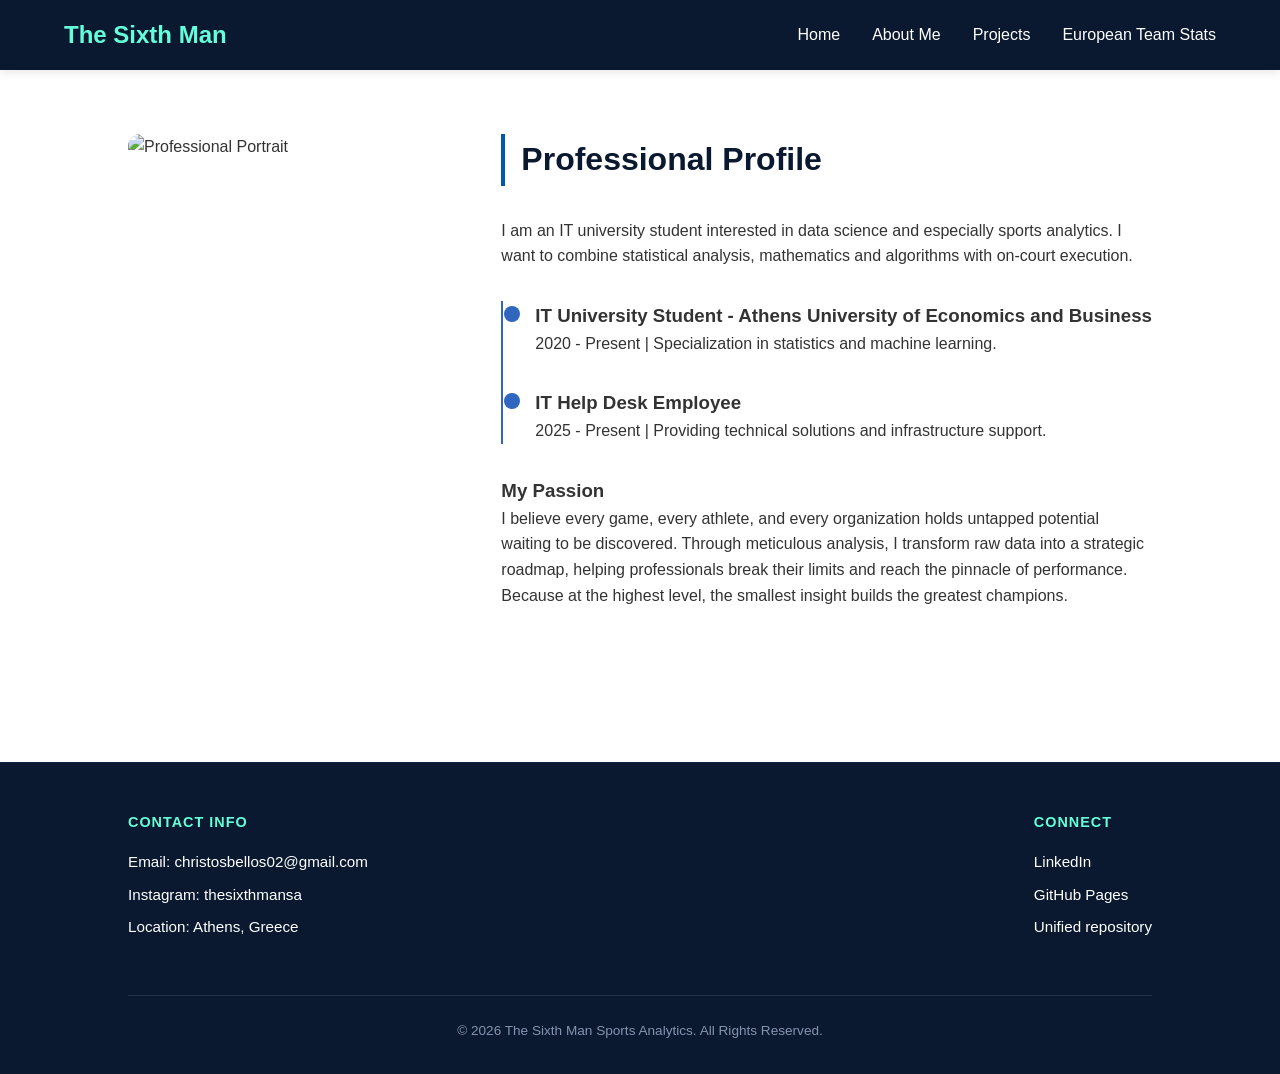
==== about.html @ 4a98a3fa "Add The Sixth Man site to the hoop-stats repository. The portfolio pages and the European team stats" ====
<!--
    About Me page
-->

<!DOCTYPE html>
<html lang="en">
<head>
    <meta charset="UTF-8">
    <meta name="viewport" content="width=device-width, initial-scale=1.0">
    <title>About Me | Sports Analytics</title>
    <link rel="stylesheet" href="style.css">
</head>
<body>
    <header>
        <a href="index.html" class="logo">The Sixth Man</a>
        <nav>
            <ul>
                <li><a href="index.html">Home</a></li>
                <li><a href="about.html">About Me</a></li>
                <li><a href="projects.html">Projects</a></li>
                <li><a href="http://127.0.0.1:47211/">European Team Stats</a></li>
            </ul>
        </nav>
    </header>

    <main>
        <section class="about-container">
            <img src="Sportsanalyticsbasketball.jpg" alt="Professional Portrait" class="profile-img">
            <div class="bio-text">
                <h2 class="section-title">Professional Profile</h2>
                <p>I am an IT university student interested in data science and especially sports analytics. I want to combine statistical analysis, mathematics and algorithms with on-court execution.</p>
                
                <div class="timeline">
                    <div class="timeline-item">
                        <h3>IT University Student - Athens University of Economics and Business</h3>
                        <p>2020 - Present | Specialization in statistics and machine learning.</p>
                    </div>
                    <div class="timeline-item">
                        <h3>IT Help Desk Employee</h3>
                        <p>2025 - Present | Providing technical solutions and infrastructure support.</p>
                    </div>
                </div>

                <h3 style="margin-top: 2rem;">My Passion</h3>
                <p>I believe every game, every athlete, and every organization holds untapped potential waiting to be discovered. Through meticulous analysis, I transform raw data into a strategic roadmap, helping professionals break their limits and reach the pinnacle of performance. Because at the highest level, the smallest insight builds the greatest champions.</p>
            </div>
        </section>
    </main>

    <footer>
        <div class="footer-content">
            <div class="footer-contact">
                <h4>Contact Info</h4>
                <p>Email: <a href="mailto:christosbellos02@gmail.com">christosbellos02@gmail.com</a></p>
                <p>Instagram: <a href="https://www.instagram.com/thesixthmansa/">thesixthmansa</a></p>
                <p>Location: Athens, Greece</p>
            </div>
            
            <div class="footer-contact">
                <h4>Connect</h4>
                <p><a href="https://www.linkedin.com/in/christosbellos02/">LinkedIn</a></p>
                <p><a href="https://github.com/ChristosBellos/ChristosBellos.github.io">GitHub Pages</a></p>
                <p><a href="https://cursor.com/codebase/xristosmp2002/hoop-stats/tree/main">Unified repository</a></p>
            </div>
        </div>

        <div class="footer-bottom">
            <p>&copy; 2026 The Sixth Man Sports Analytics. All Rights Reserved.</p>
        </div>
    </footer>
</body>

</html>
---- style.css ----
:root {
    --navy: #0a192f;
    --royal-blue: #112240;
    --sky-blue: #3066be;
    --cyan: #64ffda; /* Highlight Color */
    --white: #ffffff;
    --light-gray: #f4f7f6;
    --text-main: #333333;
    --text-muted: #8892b0;
    --font-family: 'Inter', -apple-system, sans-serif;
}

* {
    box-sizing: border-box;
    margin: 0;
    padding: 0;
}

body {
    font-family: var(--font-family);
    line-height: 1.6;
    color: var(--text-main);
    background-color: var(--white);
}

/* --- Navigation --- */
header {
    background: var(--navy);
    padding: 1rem 5%;
    position: sticky;
    top: 0;
    z-index: 1000;
    display: flex;
    justify-content: space-between;
    align-items: center;
    box-shadow: 0 2px 10px rgba(0,0,0,0.1);
}

.logo {
    color: var(--cyan);
    font-weight: 800;
    font-size: 1.5rem;
    text-decoration: none;
}

nav ul {
    display: flex;
    list-style: none;
}

nav ul li {
    margin-left: 2rem;
}

nav ul li a {
    color: var(--white);
    text-decoration: none;
    font-weight: 500;
    transition: color 0.3s ease;
}

nav ul li a:hover {
    color: var(--cyan);
}

/* --- Hero Section --- */
.hero {
    background: linear-gradient(rgba(10, 25, 47, 0.8), rgba(10, 25, 47, 0.8)), 
                url('https://images.unsplash.com/photo-1504450758481-7338eba7524a?auto=format&fit=crop&q=80&w=1600') center/cover;
    height: 60vh;
    display: flex;
    flex-direction: column;
    justify-content: center;
    align-items: center;
    text-align: center;
    color: white;
    padding: 0 20px;
}

.hero h1 {
    font-size: 3rem;
    margin-bottom: 1rem;
}

.hero p {
    font-size: 1.2rem;
    color: var(--cyan);
    max-width: 600px;
}

/* --- Content Sections --- */
section {
    padding: 4rem 10%;
}

.section-title {
    font-size: 2rem;
    margin-bottom: 2rem;
    color: var(--navy);
    border-left: 4px solid #0056b3;
    padding-left: 1rem;
}

.section-subtitle {
    font-size: 1.6rem;               /* Μεγαλύτερο μέγεθος για έμφαση */
    color: var(--royal-blue);        /* Σκούρο αλλά πιο "μαλακό" από το Navy */
    font-weight: 700;                /* Έντονη γραφή */
    margin: 2.5rem 0 1.5rem 0;       /* Περισσότερο κενό από πάνω για "ανάσα" */
    letter-spacing: -0.02em;         /* Πιο σφιχτό spacing για μοντέρνα εμφάνιση */
    border-bottom: 2px solid #e0e6ed; /* Διακριτική γραμμή διαχωρισμού */
    padding-bottom: 0.5rem;          /* Απόσταση κειμένου από τη γραμμή */
    display: block;                  /* Εξασφαλίζει ότι η γραμμή πιάνει όλο το πλάτος */
}

/* --- Project Grid --- */
.project-grid {
    display: grid;
    grid-template-columns: repeat(auto-fit, minmax(300px, 1fr));
    gap: 2rem;
}

.card {
    background: var(--light-gray);
    padding: 2rem;
    border-radius: 8px;
    border-bottom: 4px solid var(--sky-blue);
    transition: transform 0.3s ease;
}

.card:hover {
    transform: translateY(-10px);
}

/* Στοχεύει τους συνδέσμους μέσα στους τίτλους των καρτών */
.card h3 a {
    color: var(--navy); /* Χρησιμοποιούμε το σκούρο μπλε/μαύρο του θέματός σου */
    text-decoration: none; /* Αφαιρεί την υπογράμμιση */
    transition: color 0.3s ease;
}

/* Εφέ όταν ο κέρσορας περνάει πάνω από τον σύνδεσμο */
.card h3 a:hover {
    text-decoration: underline; /* Εμφανίζει την υπογράμμιση */
}

.btn {
    display: inline-block;
    background: var(--cyan);
    color: var(--navy);
    padding: 0.8rem 1.5rem;
    text-decoration: none;
    font-weight: bold;
    border-radius: 4px;
    margin-top: 1rem;
}

/* --- About Page Specifics --- */
.about-container {
    display: flex;
    flex-wrap: wrap;
    gap: 3rem;
    align-items: flex-start;
}

.profile-img {
    flex: 1;
    min-width: 300px;
    max-width: 400px;
    border-radius: 12px;
}

.bio-text {
    flex: 2;
    min-width: 300px;
}

.timeline {
    margin-top: 2rem;
    border-left: 2px solid var(--sky-blue);
    padding-left: 2rem;
}

.timeline-item {
    margin-bottom: 2rem;
    position: relative;
}

.timeline-item::before {
    content: '';
    position: absolute;
    left: -31px;
    top: 5px;
    width: 16px;
    height: 16px;
    background: var(--sky-blue);
    border-radius: 50%;
}

/* --- Responsive Menu (Mobile) --- */
@media (max-width: 768px) {
    header {
        flex-direction: column;
    }
    nav ul {
        margin-top: 1rem;
    }
    nav ul li {
        margin: 0 1rem;
    }
    .hero h1 {
        font-size: 2rem;
    }
}

/* --- Footer Section --- */
footer {
    background: var(--navy);
    color: var(--white);
    padding: 3rem 10% 2rem;
    margin-top: 4rem; /* Pushes footer away from content */
    border-top: 1px solid var(--royal-blue);
}

.footer-content {
    display: flex;
    justify-content: space-between;
    align-items: flex-start;
    flex-wrap: wrap;
    gap: 2rem;
}

.footer-contact h4 {
    color: var(--cyan);
    margin-bottom: 1rem;
    text-transform: uppercase;
    letter-spacing: 1px;
    font-size: 0.9rem;
}

.footer-contact p {
    font-size: 0.95rem;
    margin-bottom: 0.5rem;
}

.footer-contact a {
    color: var(--white);
    text-decoration: none;
    transition: color 0.3s ease;
}

.footer-contact a:hover {
    color: var(--cyan);
}

.footer-bottom {
    margin-top: 3rem;
    padding-top: 1.5rem;
    border-top: 1px solid rgba(255, 255, 255, 0.1);
    text-align: center;
    font-size: 0.85rem;
    color: var(--text-muted);
}

/* Mobile Adjustment */
@media (max-width: 768px) {
    .footer-content {
        flex-direction: column;
        text-align: center;
        align-items: center;
    }
}

/* --- Project Page Styles --- */

.project-hero {
    /* Συνδυασμός gradient overlay και εικόνας σε μία δήλωση background */
    background: linear-gradient(rgba(10, 25, 47, 0.8), rgba(10, 25, 47, 0.8)), 
                url('https://sportal365images.com/process/smp-images-production/sportal.gr/18072025/9ac0d8fc-aef8-4fd7-a345-0dbba4d74a94.jpg?operations=crop(0:8:1199:683),fit(480:)&format=webp') center/cover;
    
    height: 60vh; /* Δίνει ύψος παρόμοιο με την εικόνα σας */
    display: flex;
    flex-direction: column;
    justify-content: center;
    align-items: center;
    text-align: center;
    color: var(--white);
    padding: 0 10%;
}

.project-hero2 {
    /* Συνδυασμός gradient overlay και εικόνας σε μία δήλωση background */
    background: linear-gradient(rgba(10, 25, 47, 0.8), rgba(10, 25, 47, 0.8)), 
                url("https://www.ekathimerini.com/wp-content/uploads/2025/12/Panathinaikos_BC_InTime.jpg") center/cover;
    
    height: 60vh; /* Δίνει ύψος παρόμοιο με την εικόνα σας */
    display: flex;
    flex-direction: column;
    justify-content: center;
    align-items: center;
    text-align: center;
    color: var(--white);
    padding: 0 10%;
}

.project-hero3{
    background: linear-gradient(rgba(10, 25, 47, 0.8), rgba(10, 25, 47, 0.8)),
                url("https://wallpapercave.com/wp/wp8796954.jpg") center/cover;
    height: 60vh; /* Δίνει ύψος παρόμοιο με την εικόνα σας */
    display: flex;
    flex-direction: column;
    justify-content: center;
    align-items: center;
    text-align: center;
    color: var(--white);
    padding: 0 10%;
}

.project-hero h1 {
    font-size: 2.5rem;
    margin-bottom: 0.5rem;
    color: var(--white);
}

.project-hero h2 {
    font-size: 2.5rem;
    margin-bottom: 0.5rem;
    color: var(--white);
}

.proj1{
    text-decoration: underline;
    color: black;
}

.subtitle {
    color: var(--cyan);
    font-size: 1.1rem;
    font-weight: 500;
}

.project-content {
    background-color: var(--white);
    padding: 4rem 10%;
}

.content-wrapper {
    max-width: 1000px; /* Για να είναι ευανάγνωστο το κείμενο */
    margin: 0 auto;
}

.content-wrapper p {
    margin-bottom: 1.0rem; /* Ρύθμισε το 1.5rem ανάλογα με το πόσο μεγάλο κενό θέλεις */
    line-height: 1.7;     /* Προαιρετικό: βελτιώνει την απόσταση μεταξύ των γραμμών */
}

.content-wrapper p:last-child {
    margin-bottom: 0;
}

.project-placeholder {
    margin-top: 3rem;
    background: var(--light-gray);
    border: 2px dashed var(--text-muted);
    border-radius: 8px;
    height: 300px;
    display: flex;
    align-items: center;
    justify-content: center;
    color: var(--text-muted);
}

.highlight-text {
    font-size: 1.25rem;             /* Μεγαλύτερη γραμματοσειρά από το κανονικό κείμενο */
    font-weight: 600;               /* Έντονη γραφή */
    color: var(--navy);             /* Χρήση του βασικού σου χρώματος */
    border-left: 4px solid var(--cyan); /* Μια γραμμή στα αριστερά που ταιριάζει με το design σου */
    padding-left: 6rem;           /* Απόσταση από τη γραμμή */
    padding-left: 6rem;           /* Απόσταση από τη γραμμή */
    margin-top: 2rem;               /* Κενό από την προηγούμενη παράγραφο */
    font-style: italic;             /* Πλάγια γραφή για περισσότερο ύφος */
}

.profile-img{
    height: 500px; /* Ορίζεις το ύψος σε pixels */
    width: auto;   /* Διατηρεί τις αναλογίες (aspect ratio) για να μην παραμορφωθεί */
    object-fit: cover; /* Αν το ύψος είναι σταθερό, "γεμίζει" το χώρο χωρίς να την ξεχειλώνει */
}

/* Analysis Grid Layout */
.analysis-grid {
    display: grid;
    grid-template-columns: repeat(auto-fit, minmax(350px, 1fr));
    gap: 2rem;
    margin-top: 2rem;
}

.analysis-card {
    background: var(--light-gray); /* Ίδιο με το index.html */
    padding: 2rem;
    border-radius: 12px;
    border-top: 4px solid var(--sky-blue); /* Μπλε γραμμή στο πάνω μέρος */
    box-shadow: 0 4px 6px rgba(0,0,0,0.05);
}

.analysis-card h3 {
    color: var(--navy);
    margin-bottom: 1rem;
    display: flex;
    align-items: center;
    gap: 10px;
}

.analysis-card ul {
    list-style: none; /* Αφαιρούμε τις κλασικές βούλες */
    padding-left: 0;
}

.analysis-card li {
    margin-bottom: 0.8rem;
    position: relative;
    padding-left: 1.5rem;
    font-size: 0.95rem;
    line-height: 1.4;
}

/* Custom bullet points */
.analysis-card li::before {
    content: "•";
    color: var(--sky-blue);
    font-weight: bold;
    position: absolute;
    left: 0;
}

.analysis-card strong {
    color: var(--navy);
}

/* Container styling */
.pace-comparison {
    display: flex;
    gap: 1.5rem; /* Μειώνουμε λίγο το κενό για να χωράνε καλύτερα */
    margin: 2rem 0;
    flex-wrap: nowrap; /* Απαγορεύει την αλλαγή γραμμής */
    width: 100%;
}

.pace-card {
    flex: 1; /* Δίνει ίσο πλάτος και στα 3 κουτιά */
    min-width: 0; /* Επιτρέπει στα cards να συρρικνωθούν αν χρειαστεί */
    background: var(--light-gray);
    padding: 1.5rem;
    border-radius: 12px;
    text-align: center;
    border: 1px solid #e0e0e0;
    display: flex;
    flex-direction: column;
    justify-content: center;
}

/* Προσθήκη χρώματος για την τρίτη κάρτα */
.pace-card.euro .label {
    color: #3498db; /* Ένα μπλε για να ξεχωρίζει από το πράσινο/κόκκινο */
}

/* Mobile Responsive: Αν η οθόνη είναι μικρή, τότε μόνο να αλλάζουν γραμμή */
@media (max-width: 900px) {
    .pace-comparison {
        flex-wrap: wrap;
    }
    .pace-card {
        flex: 1 1 250px; /* Επιστρέφει σε stacked διάταξη σε κινητά */
    }
}

.pace-card.win .label { color: #2ecc71; } /* Πράσινο για νίκες */
.pace-card.loss .label { color: #e74c3c; } /* Κόκκινο για ήττες */

.time-value {
    font-size: 2.5rem;
    font-weight: 800;
    color: var(--navy);
    margin-bottom: 1rem;
}

/* Progress Bar Logic */
.pace-bar-container {
    background: #ddd;
    height: 8px;
    border-radius: 4px;
    margin-bottom: 1rem;
    overflow: hidden;
}

.pace-bar {
    height: 100%;
    background: var(--sky-blue);
    border-radius: 4px;
    transition: width 1s ease-in-out;
}

.distribution-analysis {
    margin: 3rem 0;
    background: var(--light-gray);
    padding: 2rem;
    border-radius: 12px;
}

.dist-container {
    margin: 2rem 0;
}

.dist-group {
    margin-bottom: 2rem;
}

.dist-group h4 {
    margin-bottom: 0.5rem;
    color: var(--navy);
}

/* Stacked Bar Styling */
.stacked-bar {
    display: flex;
    height: 35px;
    width: 100%;
    border-radius: 6px;
    overflow: hidden;
    box-shadow: inset 0 2px 4px rgba(0,0,0,0.1);
}

.segment {
    display: flex;
    align-items: center;
    justify-content: center;
    color: white;
    font-size: 0.8rem;
    font-weight: bold;
    transition: transform 0.2s ease;
}

.segment:hover {
    filter: brightness(1.1);
    cursor: default;
}

/* Χρώματα Ζωνών */
.fastbreak { background-color: #2ecc71; } /* Πράσινο - Γρήγορο/Transition */
.setgame { background-color: var(--sky-blue); } /* Μπλε - Οργανωμένο παιχνίδι */
.lateclock { background-color: #e67e22; } /* Πορτοκαλί - Πίεση χρόνου */

/* Legend Styling */
.dist-legend {
    display: flex;
    justify-content: center;
    gap: 2rem;
    flex-wrap: wrap;
    margin-top: 1rem;
}

.legend-item {
    font-size: 0.9rem;
    display: flex;
    align-items: center;
    color: var(--text-main);
}

.dot {
    height: 12px;
    width: 12px;
    border-radius: 50%;
    display: inline-block;
    margin-right: 8px;
}

.fb { background-color: #2ecc71; }
.sg { background-color: var(--sky-blue); }
.lc { background-color: #e67e22; }

.shots-analysis {
    max-width: 800px; /* Το ίδιο πλάτος με το content-wrapper */
    margin: 2rem 0;   /* Πάνω-κάτω περιθώριο, 0 στα πλάγια για να μένει αριστερά */
    text-align: left; /* Διασφαλίζει την αριστερή στοίχιση */
    padding: 0
}

.table-container {
    overflow-x: auto;
    margin-top: 2rem;
}

.analysis-table {
    width: 100%;
    border-collapse: collapse;
    background: var(--white);
    font-size: 0.95rem;
}

.analysis-table th, .analysis-table td {
    padding: 12px 15px;
    border-bottom: 1px solid #eee;
    text-align: left;
}

.analysis-table th {
    background: var(--navy);
    color: var(--cyan);
    text-transform: uppercase;
    font-size: 0.8rem;
    letter-spacing: 1px;
}

.group-header {
    background: #f8f9fa;
    font-weight: bold;
    color: var(--navy);
    border-left: 4px solid var(--sky-blue);
}

.win-label { color: #2ecc71; font-weight: bold; }
.loss-label { color: #e74c3c; font-weight: bold; }
.neutral-label {color: #002d5a; font-weight: bold; }

/* Styling for the Efficiency Bar */
.bar-bg {
    background: #eee;
    width: 100%;
    height: 12px;
    border-radius: 6px;
    overflow: hidden;
}

.bar-fill {
    height: 100%;
    transition: width 0.5s ease-in-out;
}

.bar-fill.win { background: #2ecc71; }
.bar-fill.loss { background: #e74c3c; }

.description-text {
    color: var(--text-muted);
    font-style: italic;
    margin-bottom: 1rem;
    max-width: 800px;
    width: 100%;
    justify-content: left;
}

.shot-creation-analysis {
    max-width: 800px;
    margin: 0 auto;   /* Κολλάει αριστερά */
    width: 100%;
    justify-items: start;
    text-align: left;
    padding-left:0;
    padding-right:0;
    /* ΑΥΤΟ ΜΕΙΩΝΕΙ ΤΟ ΚΕΝΟ */
    padding-top: 1rem; 
    padding-bottom: 2rem;
}

.creation-grid {
    display: grid;
    grid-template-columns: 1fr 1fr;
    gap: 6rem;
    margin: 2rem auto 0 auto;
    max-width: 100%;
    justify-content: center;
    padding-left:0;
    padding-right:0;
}

.chart-wrapper {
    margin-top: 1.5rem;
    width: 100%
}

.bar-group {
    margin-bottom: 1.2rem;
}

.category-name {
    display: block;
    font-size: 0.85rem;
    font-weight: 600;
    color: var(--navy);
    margin-bottom: 4px;
}

.chart-bar-bg {
    background: #f0f2f5;
    height: 24px;
    border-radius: 4px;
    width: 100%;
    position: relative;
}

.chart-bar {
    height: 100%;
    border-radius: 4px;
    display: flex;
    align-items: center;
    padding-left: 10px;
    color: white;
    font-size: 0.75rem;
    font-weight: bold;
    transition: width 0.8s ease-out;
}

.chart-bar.win { background: #007a33; }
.chart-bar.loss { background: #e74c3c; }
.chart-bar.neutral { background: #002d5a}

@media (max-width: 768px) {
    .creation-grid { grid-template-columns: 1fr; }
}

.visual-analysis {
    max-width: 800px; /* Ή το πλάτος που έχετε ορίσει στο content-wrapper */
    margin: 0;   /* Κεντράρει το section στην οθόνη */
    width: 100%;
    text-align: left; /* Στοιχίζει αριστερά τον τίτλο h3 και την παράγραφο p */
    justify-content: left;
    padding-top: 2rem;
    padding-bottom: 2rem;
}

.visual-analysis h3.section-subtitle {
    text-align: left !important;
    justify-content: left;
    max-width: 800;
    margin-left: 0;
}

/* Container για το γράφημα με Glass Effect */
.chart-glass-card {
    background: rgba(17, 34, 64, 0.6); /* Royal Blue με διαφάνεια */
    backdrop-filter: blur(10px); /* Το εφέ θολώματος */
    border: 1px solid rgba(100, 255, 218, 0.2); /* Απαλό Cyan περίγραμμα */
    border-radius: 16px;
    padding: 20px;
    margin: 2rem auto;
    box-shadow: 0 10px 30px rgba(0, 0, 0, 0.3);
    overflow: hidden;
    max-width: 100%;
    display: block;
}

.chart-glass-card img {
    width: 100%;
    height: auto;
    display: block;
}

/* Ρυθμίσεις για το Iframe */
.plotly-iframe {
    width: 100%;
    height: 850px; /* Σταθερό μεγάλο ύψος */
    border: none;
    border-radius: 8px;
    display: block;
    overflow: hidden; /* Εξαφανίζει τις μπάρες κύλισης */
}

/* Προσαρμογή για tablet/mobile ώστε να μην βγαίνει εκτός οθόνης */
@media (max-width: 1024px) {
    .plotly-iframe {
        height: 700px;
    }
}

.responsive-chart-img {
    width: 100%;       /* Πιάνει όλο το πλάτος του container */
    height: auto;      /* Το ύψος υπολογίζεται αυτόματα για να μην παραμορφώνεται */
    display: block;
    border-radius: 8px;
    box-shadow: 0 4px 15px rgba(0,0,0,0.2);
}

.chart-glass-card {
    padding: 10px;    /* Μειώνουμε λίγο το padding για να αναπνέει η εικόνα */
    background: rgba(17, 34, 64, 0.6);
    backdrop-filter: blur(10px);
    border-radius: 16px;
    border: 1px solid rgba(100, 255, 218, 0.2);
}

.insight-badge {
    background: var(--cyan);
    color: var(--navy);
    font-size: 0.7rem;
    font-weight: bold;
    text-transform: uppercase;
    padding: 2px 8px;
    border-radius: 4px;
    display: inline-block;
    margin-bottom: 10px;
}

.chart-insight-box p {
    color: var(--white);
    font-size: 0.9rem;
    margin: 0;
}

/* Mobile Adjustment */
@media (max-width: 768px) {
    .plotly-iframe {
        height: 450px; /* Μικραίνουμε το ύψος σε κινητά */
    }
}

/* Glass Container για τον πίνακα */
.table-glass-container {
    background: rgba(17, 34, 64, 0.4);
    backdrop-filter: blur(8px);
    border-radius: 12px;
    padding: 1px; /* Για να φαίνεται το border-gradient αν προστεθεί */
    border: 1px solid rgba(100, 255, 218, 0.1);
    margin: 2rem 0;
}

.metrics-table {
    width: 100%;
    border-collapse: collapse;
    color: var(--white);
}

.metrics-table th {
    background: rgba(10, 25, 47, 0.8);
    color: var(--cyan);
    text-align: left;
    padding: 15px;
    font-size: 0.85rem;
    text-transform: uppercase;
    letter-spacing: 1px;
}

.metrics-table td {
    padding: 15px;
    border-bottom: 1px solid rgba(255, 255, 255, 0.05);
}

/* Badges για το Efficiency */
.status-badge {
    padding: 4px 10px;
    border-radius: 20px;
    font-size: 0.75rem;
    font-weight: bold;
}

.status-badge.high {
    background: rgba(46, 204, 113, 0.2);
    color: #27ac00;
    border: 1px solid #2ecc71;
}

.status-badge.low {
    background: rgba(231, 76, 60, 0.2);
    color: #e74c3c;
    border: 1px solid #e74c3c;
}

.win-label { font-weight: bold; color: #2ecc71; }
.loss-label { font-weight: bold; color: #e74c3c; }

.win-label { 
    font-weight: bold; 
    /* Χρήση ενός πιο σκούρου και πλούσιου πράσινου (Emerald/Forest) */
    color: #27ac00; 
    
    /* Προαιρετικό: Μικρή αύξηση στο spacing για να "αναπνέει" το περίγραμμα */
    letter-spacing: 0.5px;
}

.blue {
    font-weight: bold;
    color: rgb(11, 11, 85);
}

/* Styling για το νέο section */
.euroleague-overview {
    padding-bottom: 2rem; /* padding για απόσταση από τα επόμενα */
}

/* Styling για το clickable summary */
.euroleague-overview summary {
    cursor: pointer; /* Αλλαγή pointer σε χεράκι */
    list-style: none; /* Κρύβει το default τριγωνάκι του browser */
    outline: none; /* Αφαιρεί το default focus border */
}

/* Styling για τον τίτλο που μοιάζει με τους άλλους τίτλους */
.euroleague-overview .section-title-interactive {
    display: flex; /* Για να ευθυγραμμίσουμε τον τίτλο με το icon */
    justify-content: space-between;
    align-items: center;
    padding: 1em 1.5em;
    font-size: 2rem; /* Ίδιο μέγεθος με τα άλλα H2 */
    font-weight: bold;
    color: white; /* Μαύρο χρώμα */
    margin-top: 0;
    margin-bottom: 1rem;
    background-color:#0a192f;
    border-radius: 10px;
}

/* Styling για το εικονίδιο '+' */
.euroleague-overview .expand-icon {
    font-size: 1.2rem;
    transition: transform 0.3s ease; /* Animation για την περιστροφή */
    color: white;
}

/* Animation: Όταν το <details> είναι ανοιχτό, το '+' περιστρέφεται */
.euroleague-overview details[open] .expand-icon {
    transform: rotate(45deg); /* Γίνεται 'x' ή απλά περιστρέφεται */
}

/* Styling για το περιεχόμενο που εμφανίζεται */
.euroleague-overview .details-content {
    padding-left: 19px; /* Ελάχιστη εσοχή για να ευθυγραμμιστεί με το κείμενο */
    padding-top: 10px;
    padding-bottom: 20px; /* Πρόσθεσε λίγο κενό πριν τη γραμμή */
    border-bottom: 2px solid #9da7b5; /* ΠΡΕΠΕΙ να γράψεις 'solid' και το πάχος (3px) */
}

/* Styling για τις παραγράφους μέσα στο details (image_2.png στυλ) */
.euroleague-overview .details-content p {
    font-family: Arial, sans-serif; /* Ή όποια font χρησιμοποιείς */
    font-size: 1rem;
    color: #444; /* Γκριζωπό κείμενο */
    line-height: 1.6;
    margin-bottom: 1.2rem;
}

.download-btn {
    background-color: #001f5b; /* Το σκούρο μπλε του site σου */
    color: white;
    padding: 10px 20px;
    text-decoration: none;
    border-radius: 5px;
    font-weight: bold;
    display: inline-block;
    margin-top: 10px;
    transition: 0.3s;
}

.download-btn:hover {
    background-color: #05a535; /* Κόκκινο του Ολυμπιακού στο hover */
}

/* Insights Section Styling */
.insights-section {
    margin: 40px 0;
    padding: 20px;
    background-color: #f9f9f9; /* Ελαφρύ φόντο για να ξεχωρίζει η ενότητα */
    border-radius: 8px;
}

.insights-list {
    list-style: none; /* Αφαιρούμε τα κλασικά bullets */
    padding: 0;
}

.insights-list li {
    position: relative;
    padding: 15px 15px 15px 40px;
    margin-bottom: 15px;
    background: white;
    border-left: 5px solid #001f5b; /* Το σκούρο μπλε σου */
    border-radius: 4px;
    box-shadow: 0 2px 5px rgba(0,0,0,0.05);
    line-height: 1.6;
    color: #333;
    transition: transform 0.2s ease;
}

/* Hover εφέ για αλληλεπίδραση */
.insights-list li:hover {
    transform: translateX(5px);
    border-left-color: #e62117; /* Αλλαγή σε κόκκινο στο hover */
}

/* Custom Bullet Icon (Μπάλα Μπάσκετ ή Dot) */
.insights-list li::before {
    content: '🏀'; /* Μπορείς να βάλεις και ένα bullet '•' */
    position: absolute;
    left: 12px;
    top: 15px;
    font-size: 1.2rem;
}

.insights-list li strong {
    color: #001f5b;
    display: block; /* Βάζει τον τίτλο του bullet σε δική του γραμμή */
    margin-bottom: 5px;
    text-transform: uppercase;
    font-size: 0.95rem;
    letter-spacing: 0.5px;
}

.ending-text{
    font-size: 1.25rem;             /* Μεγαλύτερη γραμματοσειρά από το κανονικό κείμενο */
    font-weight: 600;               /* Έντονη γραφή */
    color: var(--navy);             /* Χρήση του βασικού σου χρώματος */
    /*border-left: 4px solid var(--cyan); /* Μια γραμμή στα αριστερά που ταιριάζει με το design σου */
    /*padding-left: 6rem;           /* Απόσταση από τη γραμμή */
    margin-top: 3rem;               /* Κενό από την προηγούμενη παράγραφο */
    /*font-style: italic;             /* Πλάγια γραφή για περισσότερο ύφος */
}

/* Container styling */
.analysis-section {
    padding: 20px;
    font-family: 'Segoe UI', Tahoma, Geneva, Verdana, sans-serif;
}

/* General Stats Card */
.stats-card {
    background: #f4f4f4;
    padding: 20px;
    border-radius: 10px;
    border-left: 5px solid #007a33; /* PAO Green */
    margin-bottom: 25px;
    text-align: center;
}

.distribution-grid {
    display: flex;
    justify-content: space-around;
    margin-top: 15px;
}

.dist-item span {
    display: block;
    font-size: 1.4rem;
    font-weight: bold;
    color: #007a33;
}

/* Comparison Grid */
.comparison-grid {
    display: grid;
    grid-template-columns: 1fr 1fr;
    gap: 20px;
}

.comparison-card {
    background: white;
    padding: 20px;
    border-radius: 10px;
    box-shadow: 0 4px 12px rgba(0,0,0,0.1);
}

.win-border { border-top: 5px solid #28a745; }
.loss-border { border-top: 5px solid #dc3545; }

.main-stat {
    font-size: 2.2rem;
    font-weight: bold;
    margin: 15px 0;
    color: #333;
}

.main-stat small {
    display: block;
    font-size: 0.9rem;
    color: #777;
}

.sub-stats {
    list-style: none;
    padding: 0;
}

.sub-stats li {
    padding: 8px 0;
    border-bottom: 1px solid #eee;
    font-size: 0.95rem;
}

/* Responsive */
@media (max-width: 768px) {
    .comparison-grid { grid-template-columns: 1fr; }
}


.Tableau {
    background: var(--light-gray); /* Ή αν θες σκοτεινό στυλ, βάλε: rgba(17, 34, 64, 0.6) */
    border-radius: 12px;
    padding: 1.5rem;
    box-shadow: 0 4px 15px rgba(0, 0, 0, 0.05);
    border-top: 4px solid var(--sky-blue); /* Η χαρακτηριστική μπλε γραμμή σου */
    width: 100%;
    max-width: 800px; /* Ιδανικό πλάτος για τα μεγάλα visualizations */
    margin: 1.5rem auto;
    transition: transform 0.3s ease;
}

.Tableau:hover {
    transform: translateY(-5px); /* Responsive εφέ όπως οι υπόλοιπες κάρτες σου */
}

/* Μορφοποίηση των τίτλων H3 μέσα στα Tableau blocks */
.Tableau h3 {
    color: var(--navy);
    font-size: 1.25rem;
    margin-bottom: 1.5rem;
    font-weight: 700;
    border-bottom: 2px solid #e0e6ed;
    padding-bottom: 0.5rem;
}

/* --- Custom Sports Analytics Tables & Cards --- */
.custom-analytics-card {
    background: var(--white);
    padding: 35px;
    border-radius: 10px;
    box-shadow: 0 4px 12px rgba(0,0,0,0.1);
    border-top: 5px solid var(--sky-blue); /* Ευθυγράμμιση με το border style που έχετε */
    transition: transform 0.3s ease;
}

.custom-analytics-card:hover {
    transform: translateY(-5px);
}

.analytics-title {
    color: var(--navy);
    font-size: 1.3rem;
    font-weight: 700;
    margin-bottom: 20px;
    text-align: center;
    position: relative;
}

.custom-analytics-table {
    width: 100%;
    border-collapse: collapse;
    font-family: var(--font-family);
    font-size: 0.95rem;
}

.custom-analytics-table thead {
    background-color: var(--navy);
    color: var(--white);
}

.custom-analytics-table th {
    padding: 12px 10px;
    font-weight: 600;
    text-transform: uppercase;
    font-size: 0.85rem;
    letter-spacing: 0.5px;
    text-align: center;
}

.custom-analytics-table td {
    padding: 10px;
    border-bottom: 1px solid var(--light-gray);
    color: var(--text-main);
    text-align: center;
}

/* Zebra striping χρησιμοποιώντας το light-gray σας */
.custom-analytics-table tbody tr:nth-child(even) {
    background-color: rgba(244, 247, 246, 0.6); 
}

/* Hover εφέ στις γραμμές */
.custom-analytics-table tbody tr:hover {
    background-color: rgba(48, 102, 190, 0.05); /* Απαλό sky-blue */
}

/* Highlight για το όνομα της ομάδας */
.custom-analytics-table .team-name {
    text-align: left;
    font-weight: 500;
    color: var(--royal-blue);
}

/* Ανάδειξη του #1 της λίστας με το Cyan χρώμα σας */
.custom-analytics-table tr.top-row {
    background-color: rgba(100, 255, 218, 0.15) !important; 
}

/* Έμφαση στη στήλη Pace (που είναι το κύριο metric) */
.custom-analytics-table .highlight-stat {
    font-weight: 700;
    color: var(--sky-blue);
}

/* --- Expanded Metrics Table Styled v2 --- */
.custom-wide-card {
    background: #ffffff;
    padding: 10px; /* Αυξήθηκε ελαφρώς το εσωτερικό padding */
    border-radius: 12px;
    box-shadow: 0 5px 20px rgba(0,0,0,0.06);
    border-top: 5px solid var(--sky-blue);
    max-width: 1400px;
    width: 100%; /* Διασφαλίζει full width */
}

.custom-expanded-table {
    width: 100%;
    border-collapse: collapse;
    font-family: var(--font-family);
    margin-top: 15px;
    table-layout: fixed; /* Αναγκάζει τον browser να σεβαστεί τα ποσοστά width */
}

/* Κεφαλίδες με το Navy χρώμα σας */
.custom-expanded-table thead th {
    background-color: var(--navy);
    color: var(--white);
    padding: 18px 20px;
    font-size: 0.9rem;
    font-weight: 600;
    text-transform: uppercase;
    letter-spacing: 0.5px;
    text-align: center;
    border: none;
}

/* Ρύθμιση πλάτους για τις κεφαλίδες των στατιστικών */
.custom-expanded-table thead th:not(:first-child) {
    width: 14%; /* Μοιράζει ομοιόμορφα τις υπόλοιπες 4 στήλες */
}

/* Ανοιχτόχρωμο γκρι Background στα κελιά & Μεγαλύτερο Padding για διεύρυνση */
.custom-expanded-table tbody td {
    padding: 20px 22px; /* Αυξήθηκε για να γίνει πιο "γεμάτος" ο πίνακας */
    background-color: #f8f9fa; 
    border-bottom: 2px solid #ffffff; 
    color: var(--text-main);
    font-size: 1rem;
    vertical-align: middle;
    text-align: center;
}

/* Στοίχιση αριστερά και αύξηση πλάτους για την πρώτη στήλη (Κατηγορίες) */
.custom-expanded-table tbody td.team-category-cell,
.custom-expanded-table thead th.text-start {
    text-align: left;
    width: 44%; /* Αυξήθηκε από 35% για να απλωθεί το κείμενο οριζόντια */
}

.custom-expanded-table tbody td.team-category-cell {
    font-weight: 600;
    color: var(--royal-blue);
}

.custom-expanded-table tbody td.count-cell {
    font-weight: 500;
    color: var(--text-main);
}

/* Custom Badges για τα ποσοστά με Σκούρο Navy κείμενο αντί για λευκό */
.badge-stat {
    display: inline-block;
    padding: 6px 14px;
    font-weight: 700;
    font-size: 0.95rem;
    border-radius: 6px;
    min-width: 85px;
    text-align: center;
    color: var(--navy) !important; 
}

/* Απαλό πράσινο/κόκκινο φόντο που δένει με το light gray */
.badge-high-custom {
    background-color: #d1e7dd; 
    border: 1px solid #a3cfbb;
}

.badge-low-custom {
    background-color: #f8d7da;
    border: 1px solid #f5c2c7;
}

.badge-mid-custom {
    background-color: #fff3cd;
    border: 1px solid #ffecb5;
}

/* Μικρός αριθμός (πλήθος ομάδων) δίπλα από το ποσοστό */
.count-small {
    display: inline-block;
    color: var(--text-muted);
    font-size: 0.85rem;
    margin-left: 6px;
    font-weight: 500;
}

/* Hover εφέ που κάνει τη γραμμή να ξεχωρίζει */
.custom-expanded-table tbody tr:hover td {
    background-color: #f1f3f5;
}

.small-header {
    font-size: 120%;
    color: var(--navy)
}

.period{
    font-style:italic;
    color: var(--text-main);
}

/* Κινητά - Responsive για τους μεγάλους πίνακες advanced stats */
@media (max-width: 768px) {
    .custom-expanded-table {
        table-layout: auto !important; /* Απελευθερώνει το σταθερό πλάτος */
    }
    
    .custom-expanded-table thead th, 
    .custom-expanded-table tbody td {
        padding: 10px 8px !important; /* Μειώνει το padding για να χωράνε */
        font-size: 0.85rem !important; /* Ελαφρώς μικρότερη γραμματοσειρά */
        min-width: 90px; /* Αναγκάζει το κείμενο να μην διπλώνει περίεργα */
    }

    .custom-expanded-table tbody td.team-category-cell,
    .custom-expanded-table thead th.text-start {
        width: auto !important; /* Αφήνει την πρώτη στήλη να προσαρμοστεί */
        min-width: 140px;
    }
    
    .badge-stat {
        padding: 4px 6px !important;
        font-size: 0.8rem !important;
        min-width: 65px !important;
    }
    
    .count-small {
        display: block; /* Βάζει το "Από τις Χ ομάδες" από κάτω για εξοικονόμηση χώρου */
        margin-left: 0 !important;
        font-size: 0.75rem;
    }
}

.table-responsive {
    width: 100%;
    overflow-x: auto; /* Επιτρέπει το scroll δεξιά-αριστερά στο κινητό */
    -webkit-overflow-scrolling: touch; /* Ομαλό scroll σε iOS συσκευές */
    margin-bottom: 1rem;
}

/* Ρυθμίσεις Tableau για Κινητά */
@media (max-width: 768px) {
    .Tableau {
        padding: 0.5rem !important; /* Μειώνει το εσωτερικό κενό για να απλωθεί το γράφημα */
        border-radius: 8px;
    }
    
    /* Αναγκάζει το embedded iframe του Tableau να μην δημιουργεί διπλό scrollbar */
    .Tableau iframe, 
    .Tableau object, 
    .Tableau .tableauPlaceholder {
        width: 100% !important;
        min-height: 400px !important; /* Δίνει ένα σταθερό ύψος για να αναπνεύσει το line chart */
    }
}

/* ==========================================
   Διαχωρισμός Tableau (Desktop vs Mobile)
   ========================================== */

/* 1. Ρυθμίσεις για Υπολογιστές (Default κατάσταση) */
.tableau-mobile {
    display: none !important; /* Κρύβει την εικόνα στα PC */
}

.tableau-desktop {
    display: block; /* Εμφανίζει κανονικά το interactive Tableau embed */
}

/* 2. Ρυθμίσεις για Κινητά & Tablet (Οθόνες μικρότερες από 768px) */
@media (max-width: 768px) {
    .tableau-desktop {
        display: none !important; /* Κρύβει το βαρύ embed κώδικα στο κινητό */
    }
    
    .tableau-mobile {
        display: block !important; /* Εμφανίζει τη στατική εικόνα */
    }
    
    /* Extra βελτίωση: Μειώνουμε το padding του container στο κινητό 
       για να κερδίσεις ακόμα περισσότερο οριζόντιο χώρο για το γράφημα */
    .Tableau {
        padding: 0.6rem !important; 
    }
}

@media (max-width: 768px) {
    header {
        flex-direction: column;
        align-items: flex-start;
        gap: 0.75rem;
    }
    nav ul {
        flex-wrap: wrap;
        gap: 0.35rem 1rem;
    }
    nav ul li {
        margin-left: 0;
    }
}
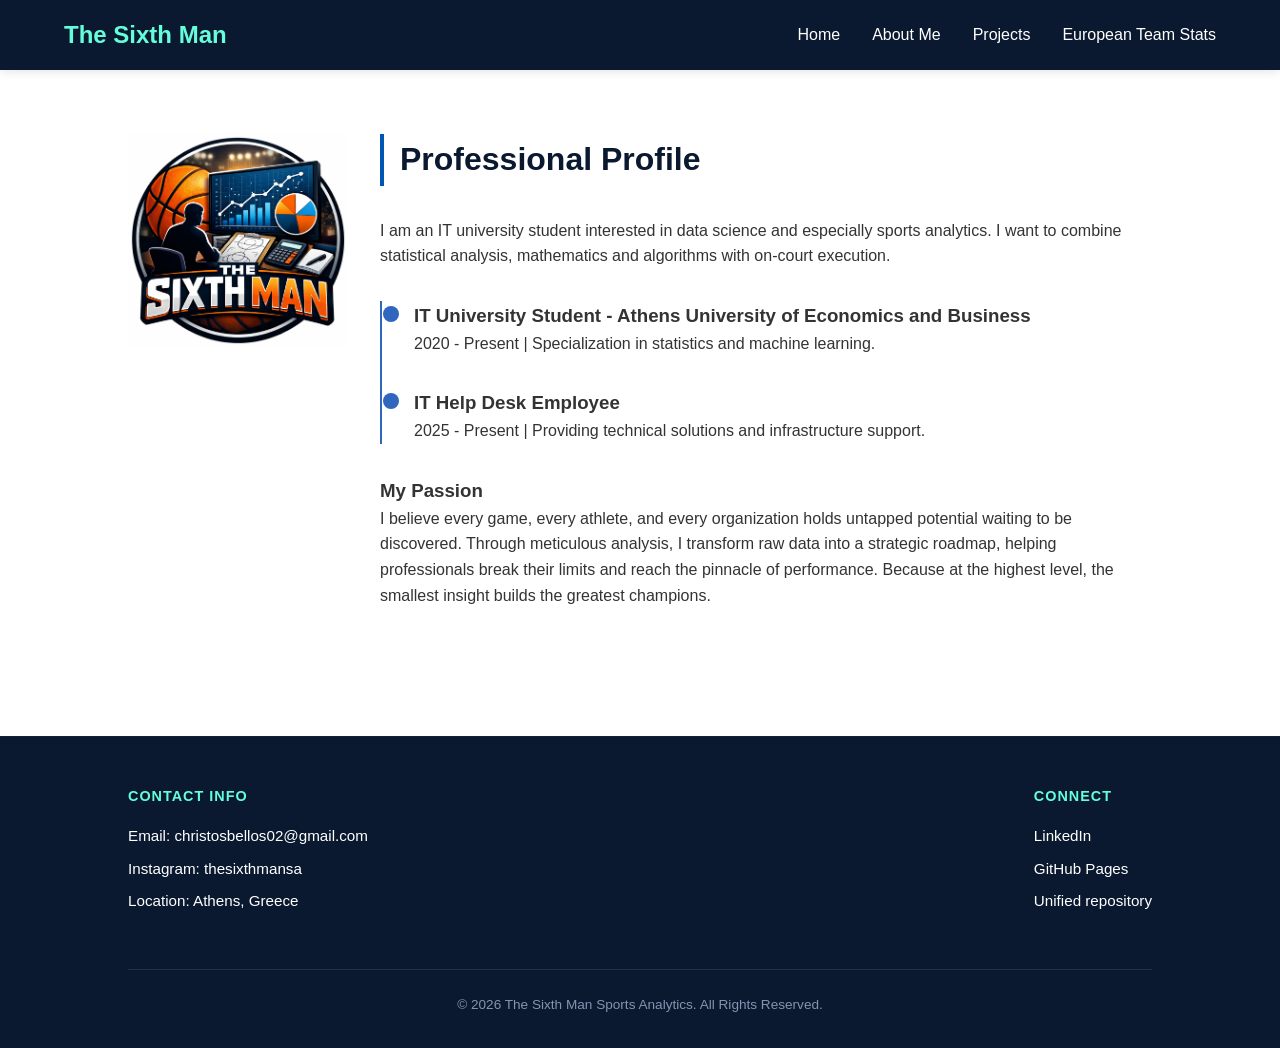
==== commit c3419f59: "Place the Sixth Man logo beside the profile on the about page. The mark sits to the left of the prof" ====
--- a/about.html
+++ b/about.html
@@ -18,14 +18,15 @@
                 <li><a href="index.html">Home</a></li>
                 <li><a href="about.html">About Me</a></li>
                 <li><a href="projects.html">Projects</a></li>
-                <li><a href="http://127.0.0.1:47211/">European Team Stats</a></li>
+                <li><a href="stats.html">European Team Stats</a></li>
             </ul>
         </nav>
     </header>
 
     <main>
         <section class="about-container">
-            <img src="Sportsanalyticsbasketball.jpg" alt="Professional Portrait" class="profile-img">
+            <img src="the-sixth-man.png" alt="The Sixth Man" class="brand-mark">
+            <img src="Sportsanalyticsbasketball.jpg" alt="Professional Portrait" class="profile-img" onerror="this.remove()">
             <div class="bio-text">
                 <h2 class="section-title">Professional Profile</h2>
                 <p>I am an IT university student interested in data science and especially sports analytics. I want to combine statistical analysis, mathematics and algorithms with on-court execution.</p>
--- a/style.css
+++ b/style.css
@@ -158,20 +158,28 @@
 .about-container {
     display: flex;
     flex-wrap: wrap;
-    gap: 3rem;
+    gap: 2rem;
     align-items: flex-start;
 }
 
+.brand-mark {
+    flex: 0 0 220px;
+    width: min(220px, 100%);
+    height: auto;
+    object-fit: contain;
+    align-self: flex-start;
+}
+
 .profile-img {
-    flex: 1;
-    min-width: 300px;
-    max-width: 400px;
+    flex: 0 1 280px;
+    min-width: 200px;
+    max-width: 300px;
     border-radius: 12px;
 }
 
 .bio-text {
-    flex: 2;
-    min-width: 300px;
+    flex: 1 1 340px;
+    min-width: 260px;
 }
 
 .timeline {
@@ -209,6 +217,13 @@
     }
     .hero h1 {
         font-size: 2rem;
+    }
+    .about-container {
+        justify-content: center;
+    }
+    .brand-mark {
+        flex-basis: min(240px, 100%);
+        width: min(240px, 100%);
     }
 }
 
